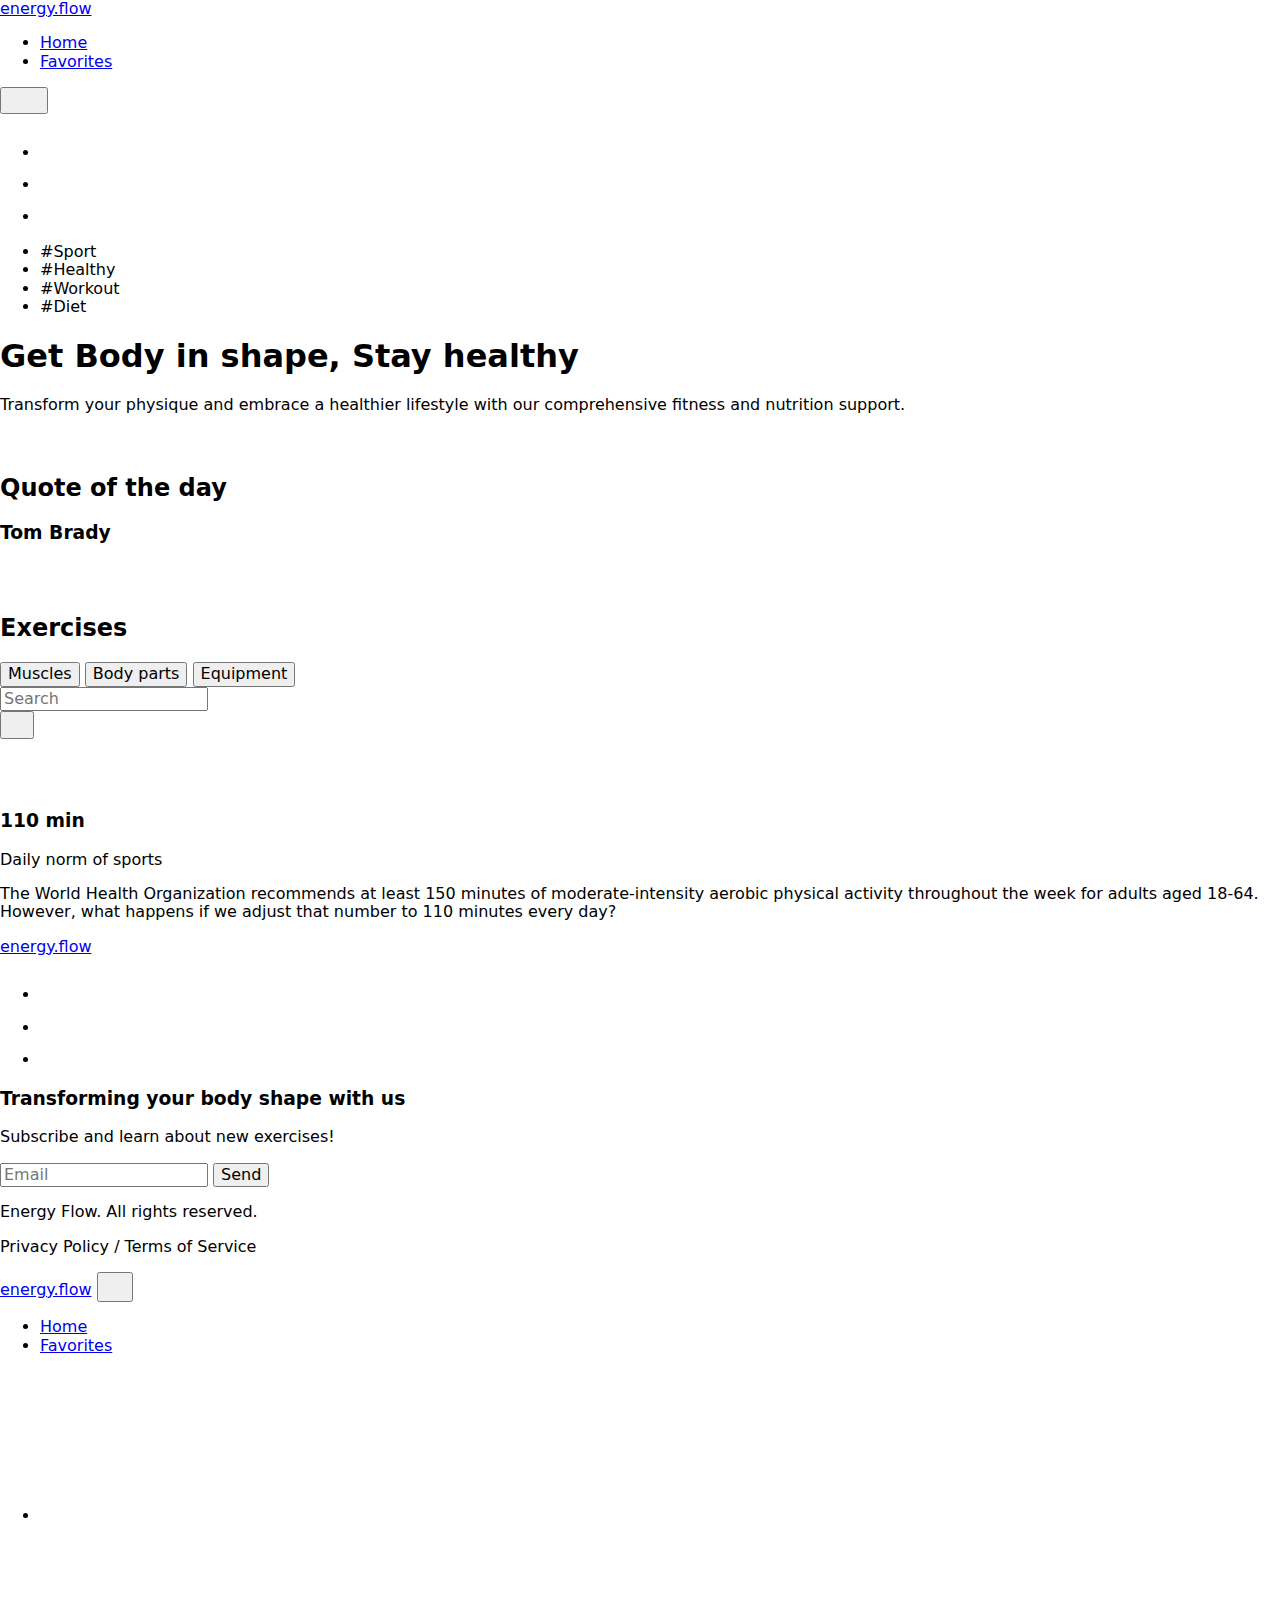
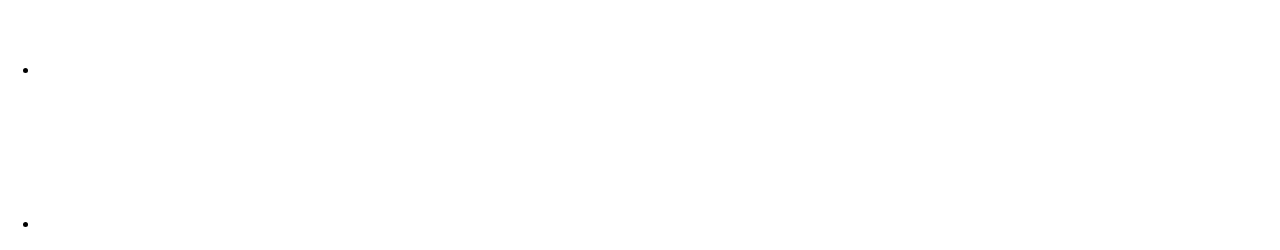
==== index.html @ 611a01be "Deploying to gh-pages from @ Merylly/project-BugBusters@5240f427ebd06487f9fe876eaea0b8492fc0cba5 🚀" ====
<!DOCTYPE html>
<html lang="en">
  <head>
    <meta charset="UTF-8" />
    <link rel="icon" type="image/svg+xml" href="/project-BugBusters/favicon.svg" />
    <meta name="viewport" content="width=device-width, initial-scale=1.0" />
    <title>Energy Flow</title>
    <link
      rel="stylesheet"
      href="https://cdnjs.cloudflare.com/ajax/libs/modern-normalize/2.0.0/modern-normalize.min.css"
    />
    
    <script type="module" crossorigin src="/project-BugBusters/commonHelpers2.js"></script>
    <link rel="modulepreload" crossorigin href="/project-BugBusters/assets/vendor-8c2391c4.js">
    <link rel="modulepreload" crossorigin href="/project-BugBusters/assets/modal-1f2aa5a8.js">
    <link rel="stylesheet" href="/project-BugBusters/assets/vendor-da5de4d8.css">
    <link rel="stylesheet" href="/project-BugBusters/assets/modal-8bd82d16.css">
  </head>
  <body>
    <header class="header">
  <div class="container">
    <nav class="nav-list">
      <a class="header-logo" href="./index.html">energy.flow</a>
      <div class="header-btns">
        <ul class="nav-menu">
          <li class="header-page active">
            <a href="./index.html">Home</a>
          </li>
          <li class="header-page">
            <a href="./favorites.html">Favorites</a>
          </li>
        </ul>
      </div>
      <button
        class="header-menu-btn js-open-menu"
        aria-expanded="false"
        aria-controls="mobile-menu"
      >
        <svg class="icon-menu" width="32" height="16">
          <use href="/project-BugBusters/assets/sprite-5ab4865d.svg#icon-mobile-menu"></use>
        </svg>
      </button>
      <div class="header-contacts">
        <ul class="header-socials">
          <li>
            <a
              class="header-socials-item"
              href="https://www.facebook.com/goITclub/"
              target="_blank"
            >
              <svg class="header-socials-icon" width="28" height="28">
                <use href="/project-BugBusters/assets/sprite-5ab4865d.svg#icon-facebook"></use></svg
            ></a>
          </li>
          <li>
            <a
              class="header-socials-item"
              href="https://www.instagram.com/goitclub/"
              target="_blank"
            >
              <svg class="header-socials-icon" width="28" height="28">
                <use href="/project-BugBusters/assets/sprite-5ab4865d.svg#icon-instagram"></use></svg
            ></a>
          </li>
          <li>
            <a
              class="header-socials-item"
              href="https://www.youtube.com/c/GoIT"
              target="_blank"
            >
              <svg class="header-socials-icon" width="28" height="28">
                <use href="/project-BugBusters/assets/sprite-5ab4865d.svg#icon-youtube"></use></svg
            ></a>
          </li>
        </ul>
      </div>
    </nav>
  </div>
</header>


    <main>
      <section class="section">
  <div class="container hero-inner">
    <div class="hero-wrapper">
      <ul class="hero-tags">
        <li class="hero-tags-item">#Sport</li>
        <li class="hero-tags-item">#Healthy</li>
        <li class="hero-tags-item">#Workout</li>
        <li class="hero-tags-item">#Diet</li>
      </ul>
    </div>
    <div class="hero-text">
      <h1 class="hero-title">
        Get <span class="hero-span">Body</span> in shape, Stay healthy
      </h1>
      <p class="hero-descr">
        Transform your physique and embrace a healthier lifestyle with our
        comprehensive fitness and nutrition support.
      </p>
    </div>
  </div>
</section>


      <section class="section">
  <div class="container">
    <div class="wrapper-quote">
      <!-- <div class="wrap"> -->
        <div class="quote-day">
          <div class="running-man">
            <svg class="quote-icon" width="18" height="20">
              <use href="/project-BugBusters/assets/sprite-5ab4865d.svg#icon-running-man"></use>
            </svg>
          </div>
          <div class="wrapper-text">
            <h2 class="quote-title">Quote of the day</h2>
            <p class="description" id="description"></p>
            <h3 class="author-quote" id="author-quote">Tom Brady</h3>
          </div>
          <div class="element-commas">
            <svg class="icon-commas" width="28" height="28">
              <use href="/project-BugBusters/assets/sprite-5ab4865d.svg#icon-inverted-commas"></use>
            </svg>
          </div>
        </div>
        
      <!-- </div> -->
      <div class="background-image"></div>
    
  </div>
</section>

      <section class="section">
  <div class="exercises-container container">
    <h2 class="title-exercises">Exercises</h2>
    <div class="exercise-title-wrapper">
      <div class="switch-list">
        <button class="switch-item is-active" data-filter="Muscles">
          Muscles
        </button>
        <button class="switch-item" data-filter="Body parts">Body parts</button>
        <button class="switch-item" data-filter="Equipment">Equipment</button>
      </div>
      <div class="bp-form-wraper visually-hidden">
        <form id="bp-form">
          <input
            class="bp-search-input"
            type="text"
            placeholder="Search"
            name="bp-search-form"
          />
        </form>
        <button type="submit" class="bp-search-button">
          <svg class="search-icon" viewBox="0 0 32 32" width="18" height="18">
            <use href="/project-BugBusters/assets/sprite-5ab4865d.svg#icon-search" />
          </svg>
        </button>
      </div>
    </div>
    <div class="gallery-exercises">
      <ul class="exercises-list"></ul>
      <ul class="bp-list visually-hidden"></ul>
    </div>
    <div
      id="tui-pagination-container"
      class="tui-pagination exercises-page"
    ></div>
    <ul class="exercises-page"></ul>
  </div>
</section>


      <section class="daily-norm section">
  <div class="container daily-norm-wrapper">
    <div class="daily-norm-pic"></div>

    <div class="daily-norm-inner">
      <svg class="daily-norm-icon" width="32" height="32">
        <use href="/project-BugBusters/assets/sprite-5ab4865d.svg#icon-weight"></use>
      </svg>

      <h3 class="daily-norm-title">110 min</h3>
      <span class="daily-norm-text">Daily norm of sports</span>
      <p class="daily-norm-paragraph">
        The World Health Organization recommends at least 150 minutes of
        moderate-intensity aerobic physical activity throughout the week for
        adults aged 18-64. However, what happens if we adjust that number to 110
        minutes every day?
      </p>
    </div>
  </div>
</section>

    </main>

    <footer class="container">
    <div class="footer">
        <div class="footer-content">
            <div class="footer-div-components">
                <a href="./index.html" class="footer-logo">energy.flow</a>
                <div class="header-contacts footer-contacts">
                    <ul class="header-socials footer-socials">
                        <li>
                            <a class="header-socials-item" href="https://www.facebook.com/goITclub/" target="_blank">
                                <svg class="header-socials-icon" width="28" height="28">
                                    <use href="/project-BugBusters/assets/sprite-5ab4865d.svg#icon-facebook"></use>
                                </svg></a>
                        </li>
                        <li>
                            <a class="header-socials-item" href="https://www.instagram.com/goitclub/" target="_blank">
                                <svg class="header-socials-icon" width="28" height="28">
                                    <use href="/project-BugBusters/assets/sprite-5ab4865d.svg#icon-instagram"></use>
                                </svg></a>
                        </li>
                        <li>
                            <a class="header-socials-item" href="https://www.youtube.com/c/GoIT" target="_blank">
                                <svg class="header-socials-icon" width="28" height="28">
                                    <use href="/project-BugBusters/assets/sprite-5ab4865d.svg#icon-youtube"></use>
                                </svg></a>
                        </li>
                    </ul>
                </div>
            </div>
            <div class="footer-tablet">
            <div class="footer-div-quote">
                <h3 class="footer-quote">Transforming your <span>body</span> shape with us</h3>
            </div>
            <div class="footer-div-form">
                <form id="subscribe-form" class="footer-form">
                    <p>Subscribe and learn about new exercises!</p>
                    <input id="footer-input" name="email" type="text" placeholder="Email" >
                    <button type="submit" class="button">Send</button>
                </form>
            </div>
            </div>
        </div>
        
        <div class="footer-terms">
            <p>
                Energy Flow. All rights reserved.
            </p>
        
            <p>
                Privacy Policy / Terms of Service
            </p>
        </div>
    </div>
</footer>
    

<div class="container" >
    <!-- mobile menu-->
    <div class="menu-container js-menu-container" id="mobile-menu">
        <div class="top-box">
        <a class="logo" href="./index.html">energy.flow</a>
        <button class="menu-toggle-x js-close-menu">
          <svg 
          width="20"
          height="20">
            <use class="menu-toggle-x-icon" href="/project-BugBusters/assets/sprite-5ab4865d.svg#icon-close"></use>
          </svg>
        </button>
      </div>
   
      <ul class="mobile-menu">
        <li class="mobile-menu-item">
          <a class="mobile-menu-link active" href="./index.html">Home</a></li>
        <li class="mobile-menu-item">
          <a class="mobile-menu-link" href="./favorites.html">Favorites</a></li>
      </ul>

      <ul class="mob-menu-soc-box">

          <li class="soc-conts-item">
              <a class="soc-conts-link" href="https://www.facebook.com/goITclub/"
              target="_blank" aria-label="icon-facebook">
              <svg class="soc-conts-icon">
                <use href="/project-BugBusters/assets/sprite-5ab4865d.svg#icon-facebook"></use>
              </svg>  
              </a>
            </li>
    
        <li class="soc-conts-item">
          <a class="soc-conts-link" 
          href="https://www.instagram.com/goitclub/"
              target="_blank" aria-label="icon-instagram">
            <svg class="soc-conts-icon">
            <use href="/project-BugBusters/assets/sprite-5ab4865d.svg#icon-instagram"></use>
          </svg>  
          </a>
        </li>

        <li class="soc-conts-item">
          <a class="soc-conts-link" 
          href="https://www.youtube.com/c/GoIT"
          target="_blank" aria-label="icon-youtube">
            <svg class="soc-conts-icon">
            <use href="/project-BugBusters/assets/sprite-5ab4865d.svg#icon-youtube"></use>
          </svg>  
          </a>
        </li>
      </ul>
    </div>
    </div>
  </div>
  

    <div class="backdrop is-hidden"></div>

    

    
  </body>
</html>
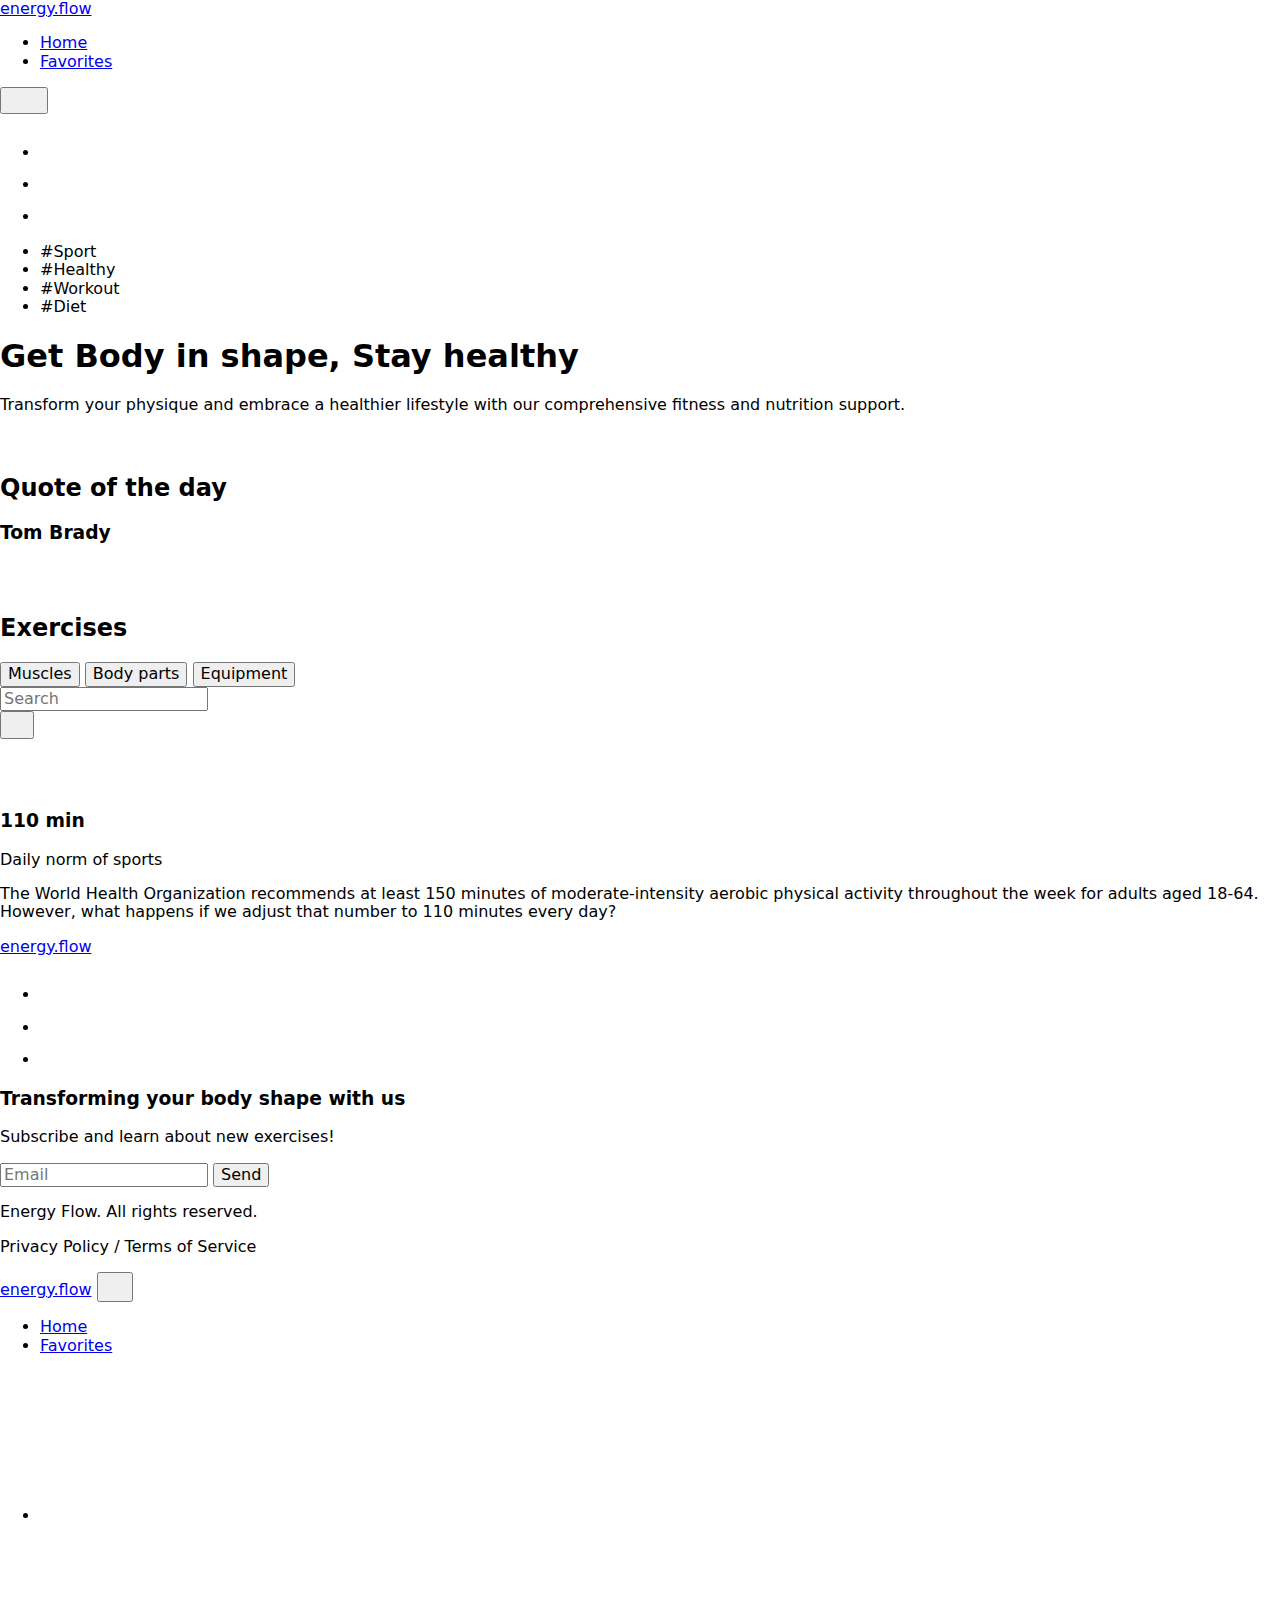
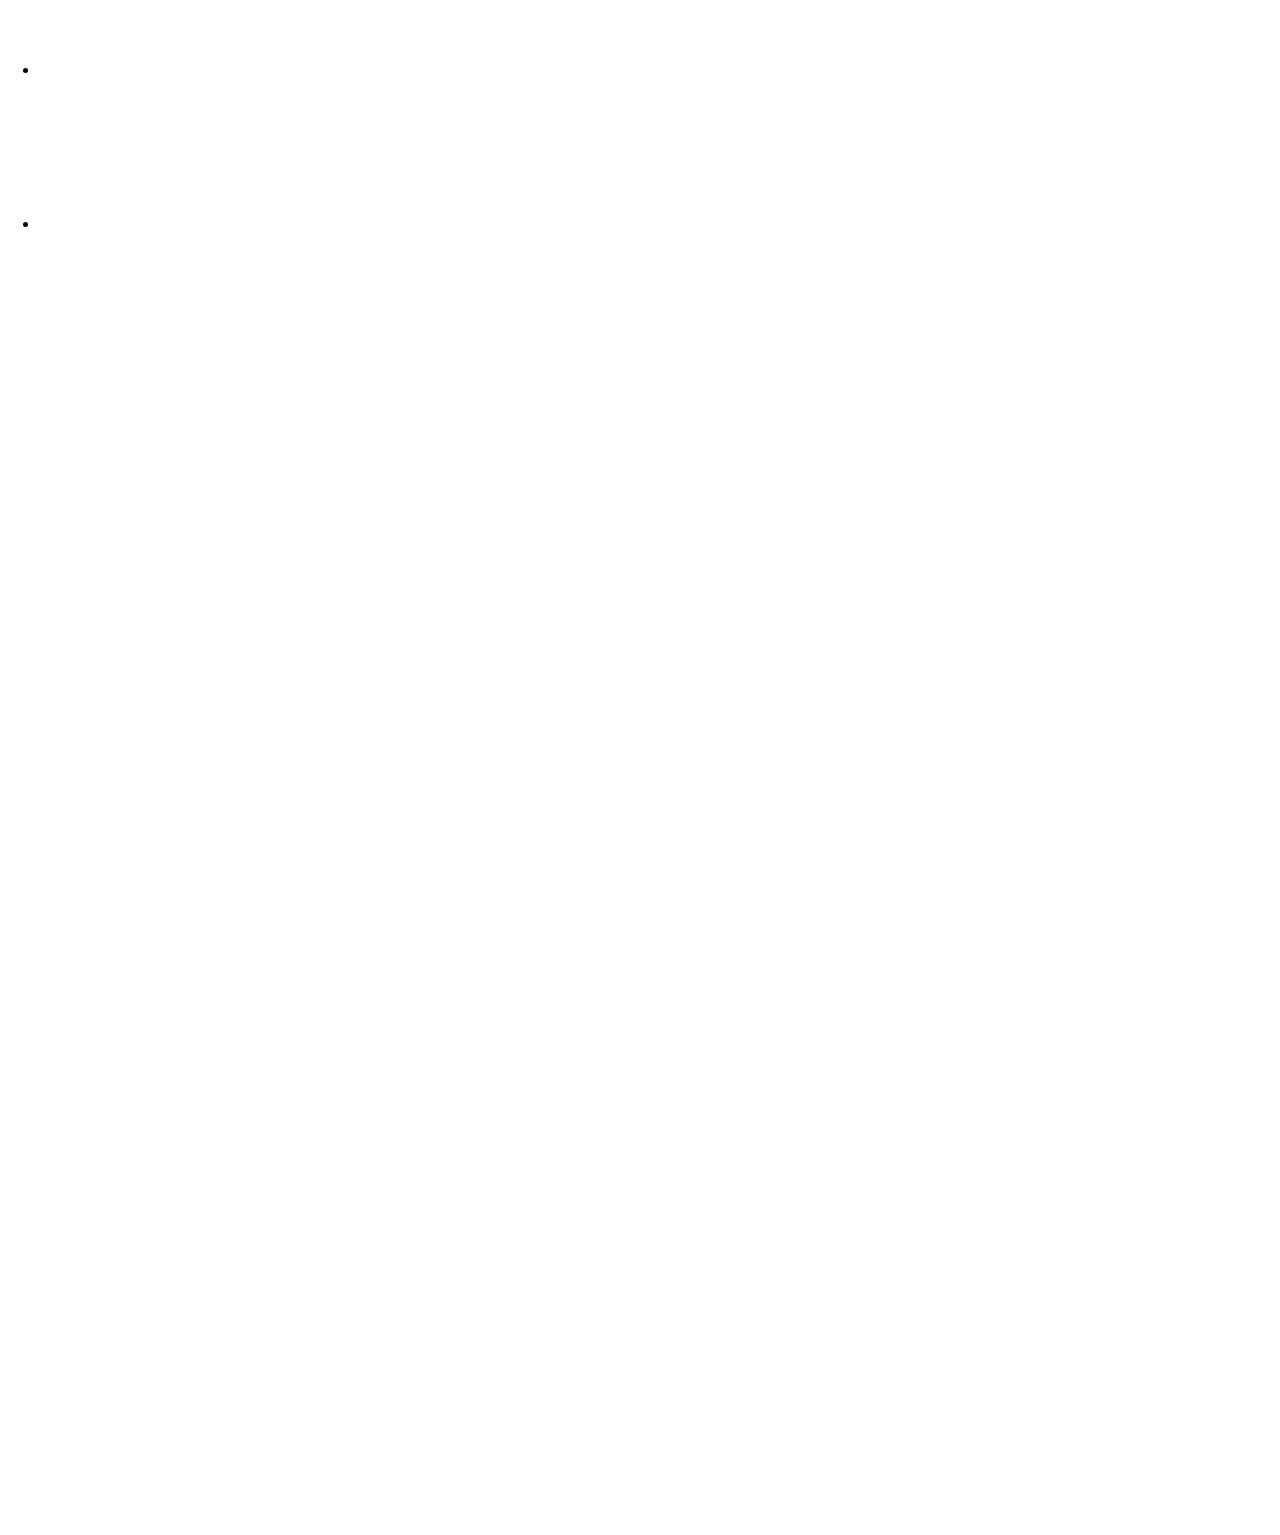
==== commit 6e6b38f8: "Deploying to gh-pages from @ Merylly/project-BugBusters@d0ea50c80d138ffd115a234acabb45ec9ef19aaa 🚀" ====
--- a/index.html
+++ b/index.html
@@ -12,9 +12,9 @@
     
     <script type="module" crossorigin src="/project-BugBusters/commonHelpers2.js"></script>
     <link rel="modulepreload" crossorigin href="/project-BugBusters/assets/vendor-8c2391c4.js">
-    <link rel="modulepreload" crossorigin href="/project-BugBusters/assets/modal-1f2aa5a8.js">
+    <link rel="modulepreload" crossorigin href="/project-BugBusters/assets/modal-c0b3b119.js">
     <link rel="stylesheet" href="/project-BugBusters/assets/vendor-da5de4d8.css">
-    <link rel="stylesheet" href="/project-BugBusters/assets/modal-8bd82d16.css">
+    <link rel="stylesheet" href="/project-BugBusters/assets/modal-565540aa.css">
   </head>
   <body>
     <header class="header">
@@ -308,7 +308,12 @@
 
     <div class="backdrop is-hidden"></div>
 
-    
+    <a class="scroll-up" href="#" onclick="scrollToTop()">
+  <svg class="icon-arrow" viewBox="0 0 32 32">
+    <use href="../img/sprite.svg#icon-arrow"></use>
+  </svg>
+</a>
+
 
     
   </body>
